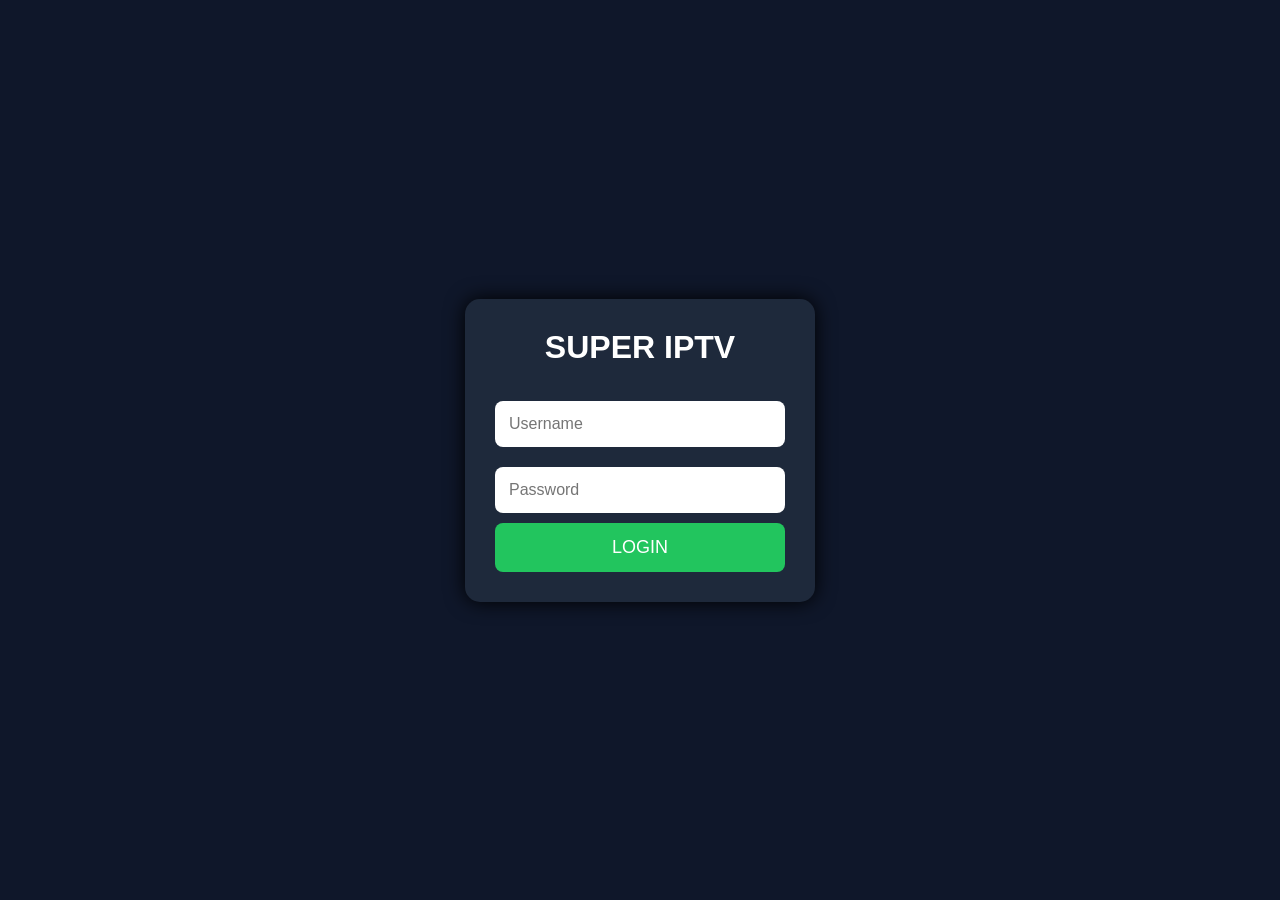
==== index.html @ 7035b18d "Add files via upload" ====
<!DOCTYPE html>
<html>
<head>
<meta charset="UTF-8">
<meta name="viewport" content="width=device-width,initial-scale=1">
<title>SUPER IPTV</title>

<style>
*{
margin:0;
padding:0;
box-sizing:border-box;
font-family:Arial;
}

body{
background:#0f172a;
display:flex;
justify-content:center;
align-items:center;
height:100vh;
}

.login{
width:350px;
background:#1e293b;
padding:30px;
border-radius:15px;
box-shadow:0 0 20px #000;
}

h1{
color:white;
text-align:center;
margin-bottom:25px;
}

input{
width:100%;
padding:14px;
margin:10px 0;
border:none;
border-radius:8px;
font-size:16px;
}

button{
width:100%;
padding:14px;
background:#22c55e;
color:white;
border:none;
border-radius:8px;
font-size:18px;
cursor:pointer;
}

button:hover{
background:#16a34a;
}
</style>

</head>

<body>

<div class="login">

<h1>SUPER IPTV</h1>

<input id="user" placeholder="Username">

<input id="pass" type="password" placeholder="Password">

<button onclick="login()">LOGIN</button>

</div>

<script>

function login(){

let u=document.getElementById("user").value;

let p=document.getElementById("pass").value;

if(u=="admin" && p=="123456"){

location.href="dashboard.html";

}else{

alert("Wrong Username or Password");

}

}

</script>

</body>
</html>
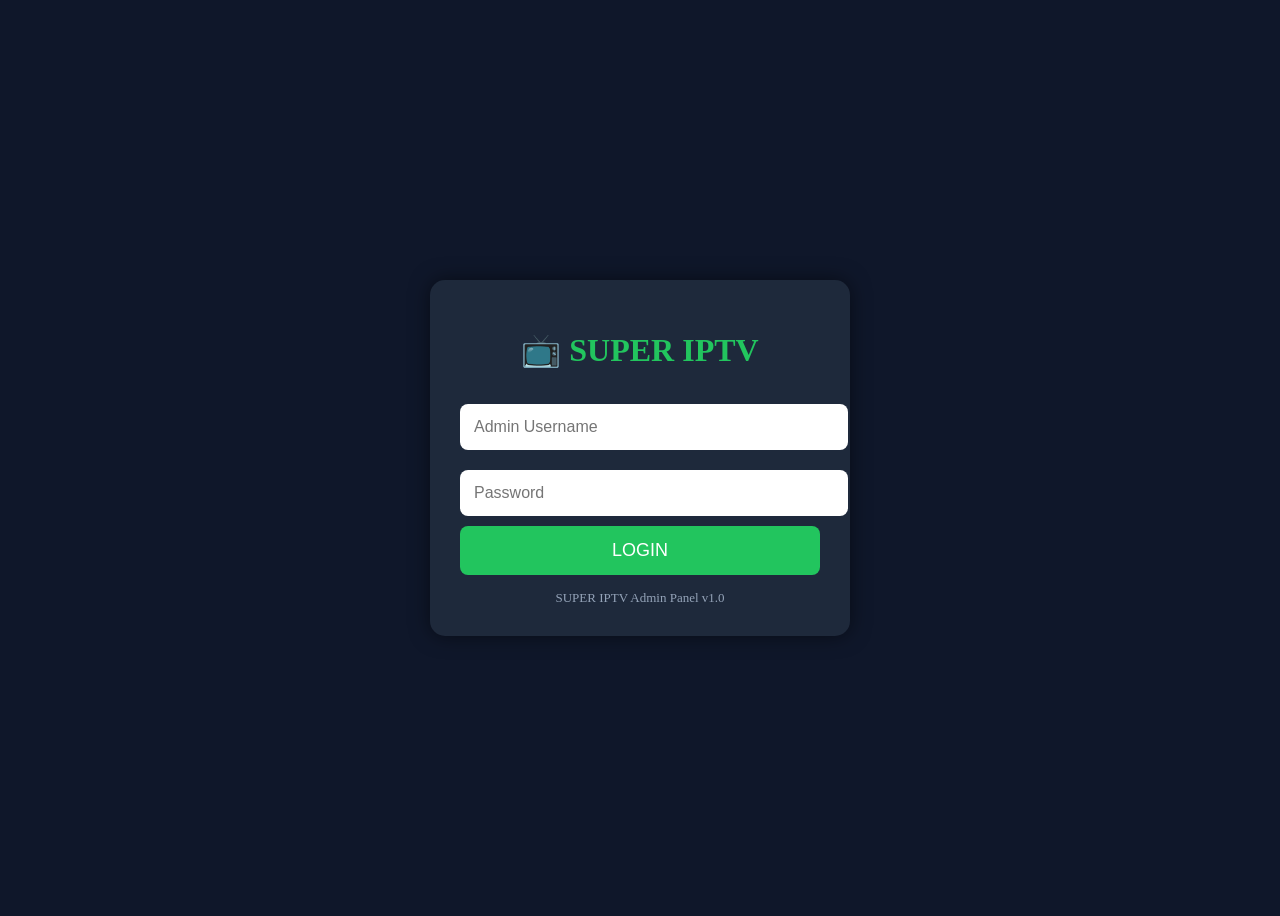
==== commit a04ff3a4: "Add files via upload" ====
--- a/index.html
+++ b/index.html
@@ -1,18 +1,13 @@
 <!DOCTYPE html>
-<html>
+<html lang="en">
 <head>
 <meta charset="UTF-8">
-<meta name="viewport" content="width=device-width,initial-scale=1">
-<title>SUPER IPTV</title>
+<meta name="viewport" content="width=device-width, initial-scale=1.0">
+<title>SUPER IPTV Login</title>
+
+<link rel="stylesheet" href="style.css">
 
 <style>
-*{
-margin:0;
-padding:0;
-box-sizing:border-box;
-font-family:Arial;
-}
-
 body{
 background:#0f172a;
 display:flex;
@@ -21,21 +16,21 @@
 height:100vh;
 }
 
-.login{
-width:350px;
+.login-box{
+width:360px;
 background:#1e293b;
 padding:30px;
 border-radius:15px;
-box-shadow:0 0 20px #000;
+box-shadow:0 0 20px rgba(0,0,0,.5);
 }
 
-h1{
-color:white;
+.login-box h1{
 text-align:center;
 margin-bottom:25px;
+color:#22c55e;
 }
 
-input{
+.login-box input{
 width:100%;
 padding:14px;
 margin:10px 0;
@@ -44,49 +39,59 @@
 font-size:16px;
 }
 
-button{
+.login-box button{
 width:100%;
 padding:14px;
 background:#22c55e;
-color:white;
+color:#fff;
 border:none;
 border-radius:8px;
 font-size:18px;
 cursor:pointer;
 }
 
-button:hover{
+.login-box button:hover{
 background:#16a34a;
+}
+
+.footer{
+text-align:center;
+margin-top:15px;
+color:#94a3b8;
+font-size:13px;
 }
 </style>
 
 </head>
-
 <body>
 
-<div class="login">
+<div class="login-box">
 
-<h1>SUPER IPTV</h1>
+<h1>📺 SUPER IPTV</h1>
 
-<input id="user" placeholder="Username">
+<input type="text" id="user" placeholder="Admin Username">
 
-<input id="pass" type="password" placeholder="Password">
+<input type="password" id="pass" placeholder="Password">
 
 <button onclick="login()">LOGIN</button>
+
+<div class="footer">
+SUPER IPTV Admin Panel v1.0
+</div>
 
 </div>
 
 <script>
-
 function login(){
 
-let u=document.getElementById("user").value;
+let u=document.getElementById("user").value.trim();
+let p=document.getElementById("pass").value.trim();
 
-let p=document.getElementById("pass").value;
+if(u==="admin" && p==="123456"){
 
-if(u=="admin" && p=="123456"){
+localStorage.setItem("login","true");
 
-location.href="dashboard.html";
+window.location.href="dashboard.html";
 
 }else{
 
@@ -96,6 +101,11 @@
 
 }
 
+document.addEventListener("keydown",function(e){
+
+if(e.key==="Enter") login();
+
+});
 </script>
 
 </body>
